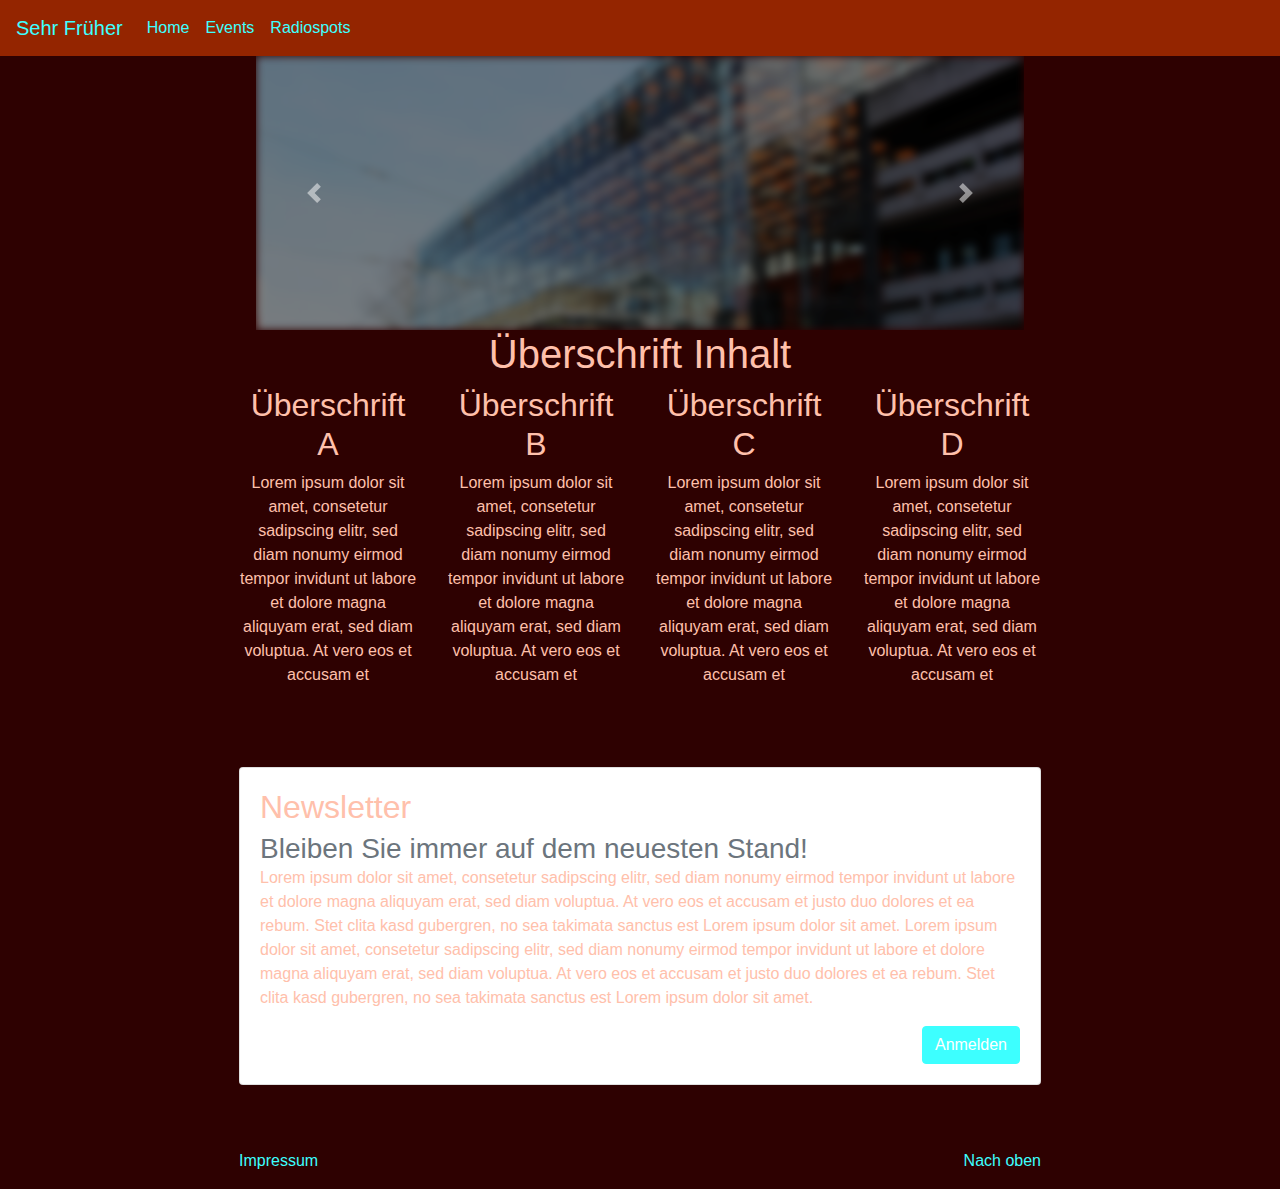
==== index.html @ 55430ce9 "Add files via upload" ====
<!DOCTYPE html>
<!-- Alle Elemente können (und sollen) verändert werden. Dieses Template dient als Orientierung, wie Bootstrap in Internetseiten eingebaut werden kann. -->
<html lang="de">
    <head>
        <meta charset="UTF-8">
        <meta name="viewport" content="width=device-width, initial-scale=1.0">

         <!-- Website Titel -->
         <title>MI1 Website 24/25 Sehr Früher</title>

        <!-- Bootstrap CSS -->
        <link rel="stylesheet" href="bootstrap/css/bootstrap.css">
        <!-- Bootstrap Javascript Dateien -->
        <script src="https://code.jquery.com/jquery-3.5.1.slim.min.js" integrity="sha384-DfXdz2htPH0lsSSs5nCTpuj/zy4C+OGpamoFVy38MVBnE+IbbVYUew+OrCXaRkfj" crossorigin="anonymous"></script>
        <script src="https://cdn.jsdelivr.net/npm/bootstrap@4.5.3/dist/js/bootstrap.bundle.min.js" integrity="sha384-ho+j7jyWK8fNQe+A12Hb8AhRq26LrZ/JpcUGGOn+Y7RsweNrtN/tE3MoK7ZeZDyx" crossorigin="anonymous"></script>

        <!-- Eigene Styles/CSS Dateien -->
        <link rel="stylesheet" href="css/styles.css">

       
    </head>
    <body>
        <p class="sr-only"><a href="#myMain">Zum Hauptinhalt</a></p>
        <!-- Header mit Navigation Bar -->
        <header>


            <nav class="navbar navbar-expand-lg bg-dark navbar-dark">
                <a class="navbar-brand text-primary" href="#" >Sehr Früher</a>
                <!-- Hamburger Menu (für mobile Endgeräte bzw. kleinere Bildschirme) -->
                <button class="navbar-toggler" type="button" data-toggle="collapse" data-target="#navbarMenu" aria-controls="navbarMenu" aria-expanded="false" aria-label="Toggle navigation">
                  <span class="navbar-toggler-icon" ></span>
                </button>
                <!-- Navigation -->
                <div class="navbar-collapse collapse" id="navbarMenu">
                  <ul class="navbar-nav">
                    <li class="nav-link active"> <a href="index.html">Home <span class="sr-only">(aktiv)</span></a> </li>
                    <li class="nav-link"> <a href="#">Events</a> </li>
                    <li class="nav-link"> <a href="#">Radiospots</a> </li>
                  </ul>
                </div>
            </nav>
        </header>

        <!-- Main Content/Inhalt -->
        <main id="myMain">
            <div class="container-fluid">
            <!-- Bilder Karussell -->
            <span class="sr-only"> Fotostrecke vom Uni-Campus" </span>
            <div id="myCarousel" class="carousel slide" data-interval="false" role="presentation"> <!--  data-ride="carousel" und kein data-interval="false" für automatischer Wechsel-->
                <div class="carousel-inner">
                    <!-- Bild 1 -->
                    <div class="carousel-item active">
                        <img src="images/uni.jpg" class="d-block w-100" alt="Universität Glashalle">
                    </div>
                    <!-- Bild 2 -->
                    <div class="carousel-item">
                        <img src="images/uni2.jpeg" class="d-block w-100" alt="Universität MZH">
                    </div>
                    <!-- Bild 3 -->
                    <div class="carousel-item">
                        <img src="images/uni3.jpg" class="d-block w-100" alt="Universität Boulevard">
                    </div>
                </div>
                <!-- Karussell Steuerung -->
                <a class="carousel-control-prev" href="#myCarousel" role="button" data-slide="prev">
                    <span class="carousel-control-prev-icon" aria-hidden="true"></span>
                    <span class="sr-only">vorheriges</span>
                </a>
                <a class="carousel-control-next" href="#myCarousel" role="button" data-slide="next">
                    <span class="carousel-control-next-icon" aria-hidden="true"></span>
                    <span class="sr-only">nächstes</span>
                </a>
            </div>
        </div>

            <!-- Inhalt -->
            <h1> Überschrift Inhalt </h1>
            <div class="container">
                <div class="row">
                    <div class="col">
                        <h2>Überschrift A</h2>
                        <p>Lorem ipsum dolor sit amet, consetetur sadipscing elitr, sed diam nonumy eirmod tempor invidunt ut labore et dolore magna aliquyam erat, sed diam voluptua. At vero eos et accusam et</p>
                    </div>
                    <div class="col">
                        <h2>Überschrift B</h2>
                        <p>Lorem ipsum dolor sit amet, consetetur sadipscing elitr, sed diam nonumy eirmod tempor invidunt ut labore et dolore magna aliquyam erat, sed diam voluptua. At vero eos et accusam et</p>
                    </div>
                    <div class="col">
                        <h2>Überschrift C</h2>
                        <p>Lorem ipsum dolor sit amet, consetetur sadipscing elitr, sed diam nonumy eirmod tempor invidunt ut labore et dolore magna aliquyam erat, sed diam voluptua. At vero eos et accusam et</p>
                    </div>
                    <div class="col">
                        <h2>Überschrift D</h2>
                        <p>Lorem ipsum dolor sit amet, consetetur sadipscing elitr, sed diam nonumy eirmod tempor invidunt ut labore et dolore magna aliquyam erat, sed diam voluptua. At vero eos et accusam et</p>
                    </div>
                </div>

                <!-- Newsletter Card -->
                <div class="card">
                    <div class="card-body">
                        <h2 class="card-title">Newsletter</h2>
                        <h3 class="card-subtitle text-muted">Bleiben Sie immer auf dem neuesten Stand!</h3>
                        <p class="card-text">Lorem ipsum dolor sit amet, consetetur sadipscing elitr, sed diam nonumy eirmod tempor invidunt ut labore et dolore magna aliquyam erat, sed diam voluptua. At vero eos et accusam et justo duo dolores et ea rebum. Stet clita kasd gubergren, no sea takimata sanctus est Lorem ipsum dolor sit amet. Lorem ipsum dolor sit amet, consetetur sadipscing elitr, sed diam nonumy eirmod tempor invidunt ut labore et dolore magna aliquyam erat, sed diam voluptua. At vero eos et accusam et justo duo dolores et ea rebum. Stet clita kasd gubergren, no sea takimata sanctus est Lorem ipsum dolor sit amet.</p>
                        <a href="https://www.youtube.com/watch?v=dQw4w9WgXcQ" class="btn btn-primary float-right">Anmelden</a>
                    </div>
                </div>
            </div>
        </main>

        <!-- Footer Abschnitt -->
        <footer class="container">
            <p class="float-right"><a href="#">Nach oben</a></p>
            <p> <a href="impressum.html"> Impressum </a> </p>
        </footer>
    </body>
</html>
---- css/styles.css ----
/* Alle Elemente können (und sollen) verändert werden. */
@import "bootstrap";

body {
  color: #ffc0ab;
}

#carouselExampleControls {
  margin-bottom: 4rem;
}

.col {
  text-align: center;
}

.card {
  margin: 4rem 0 4rem 0;
}

footer {
  margin-top: 4rem;
}

h1 {
  text-align:center
}
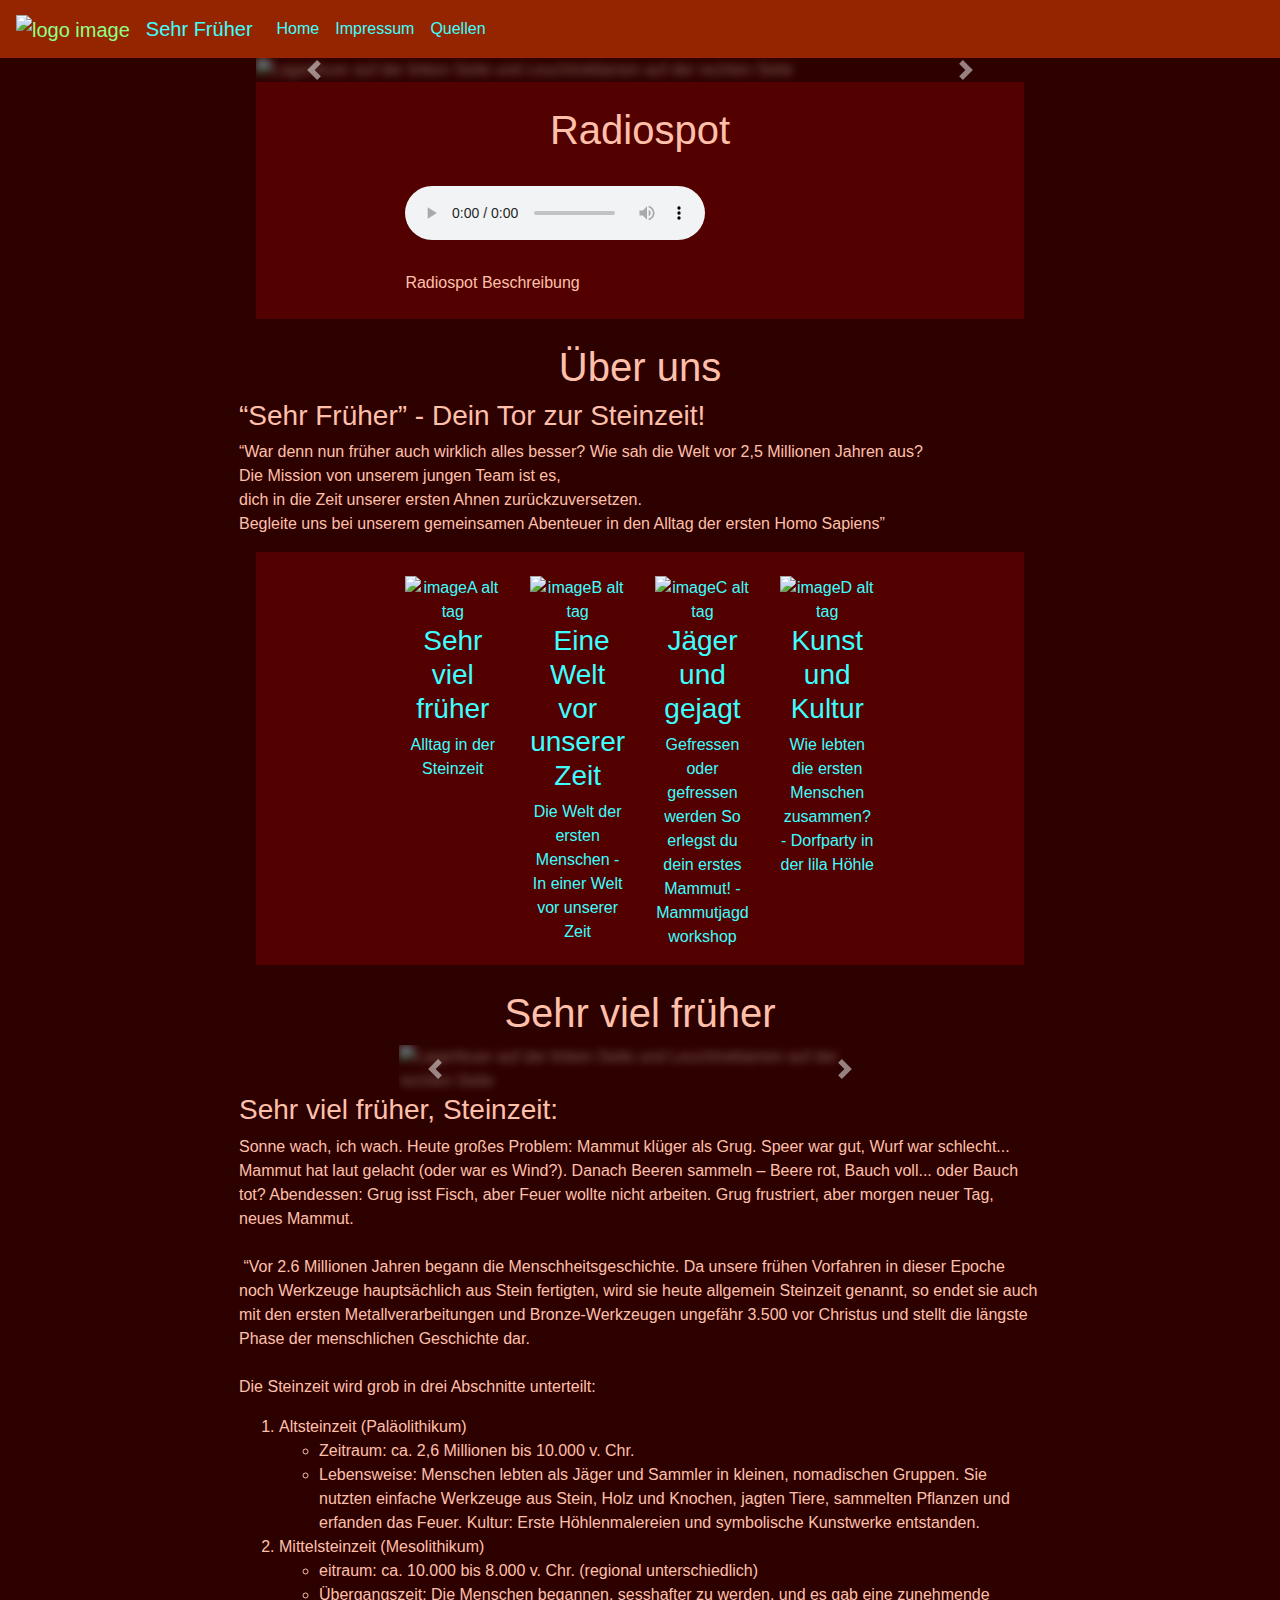
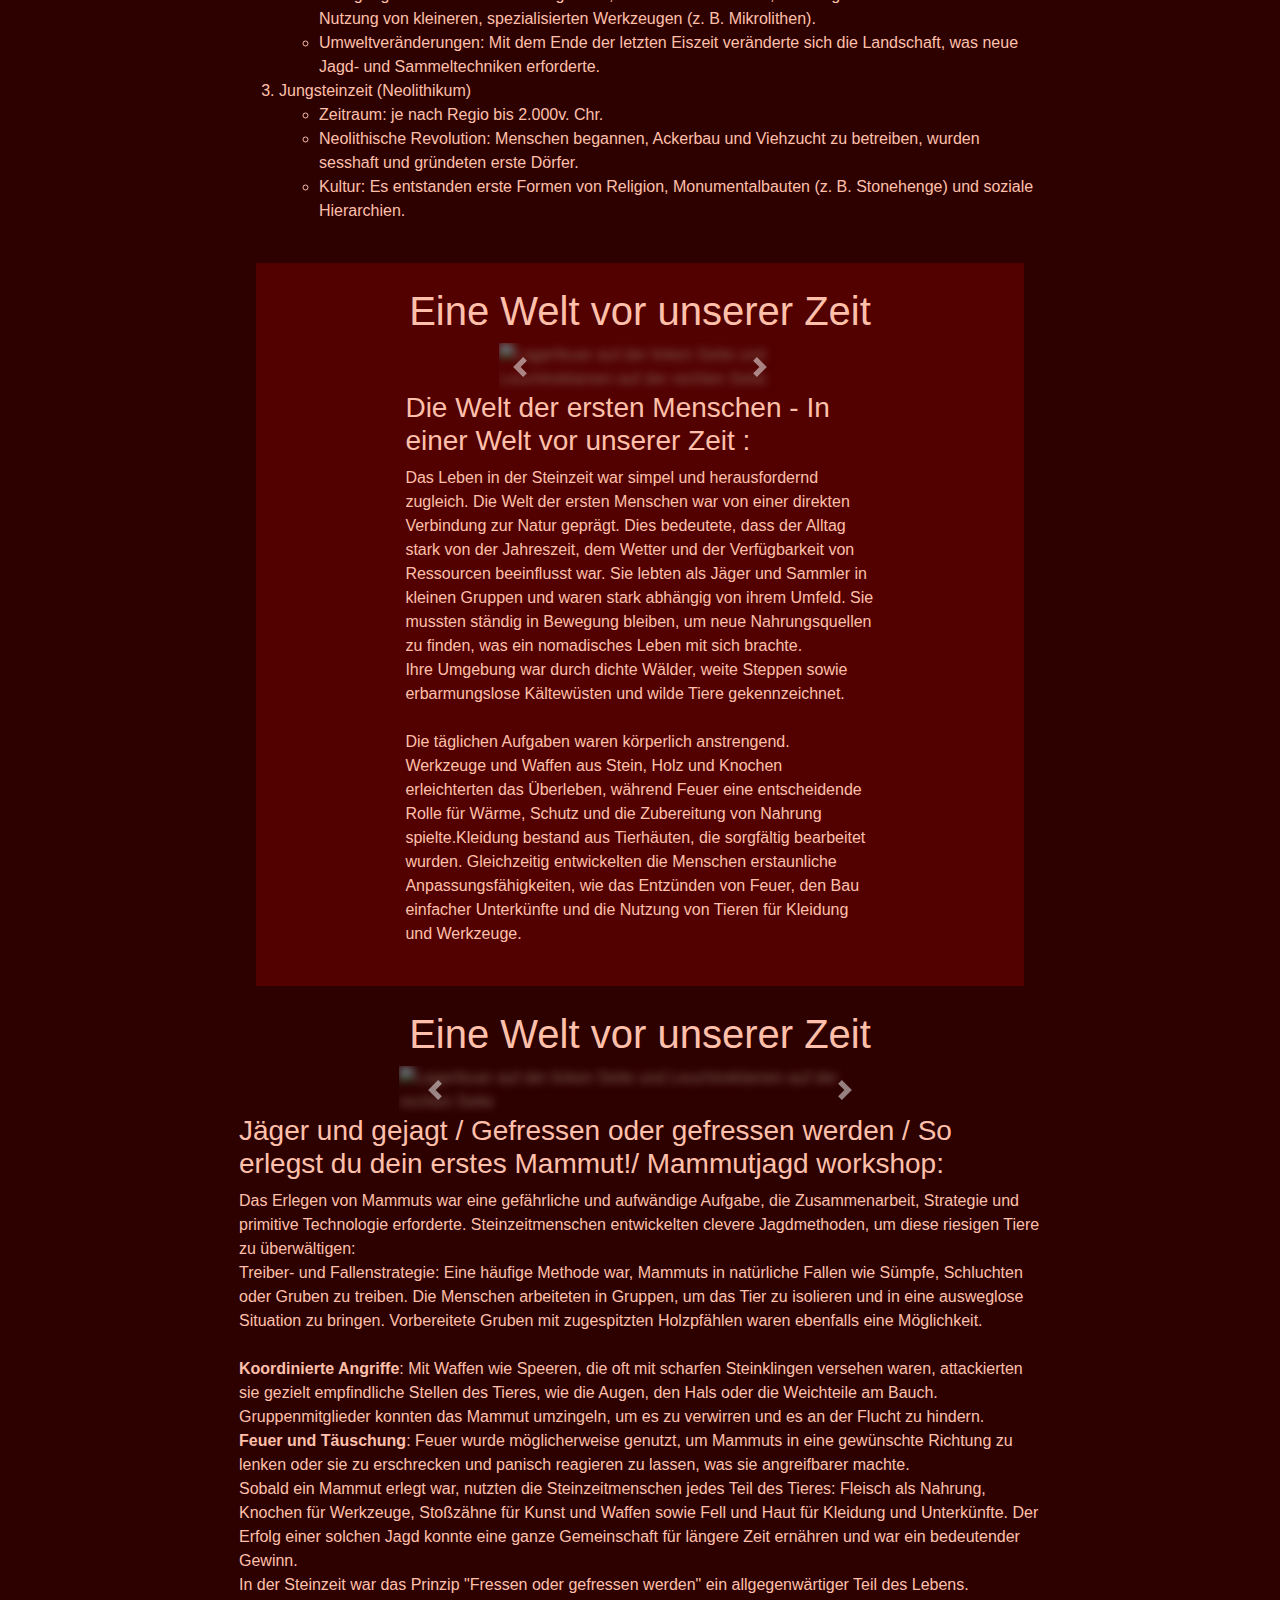
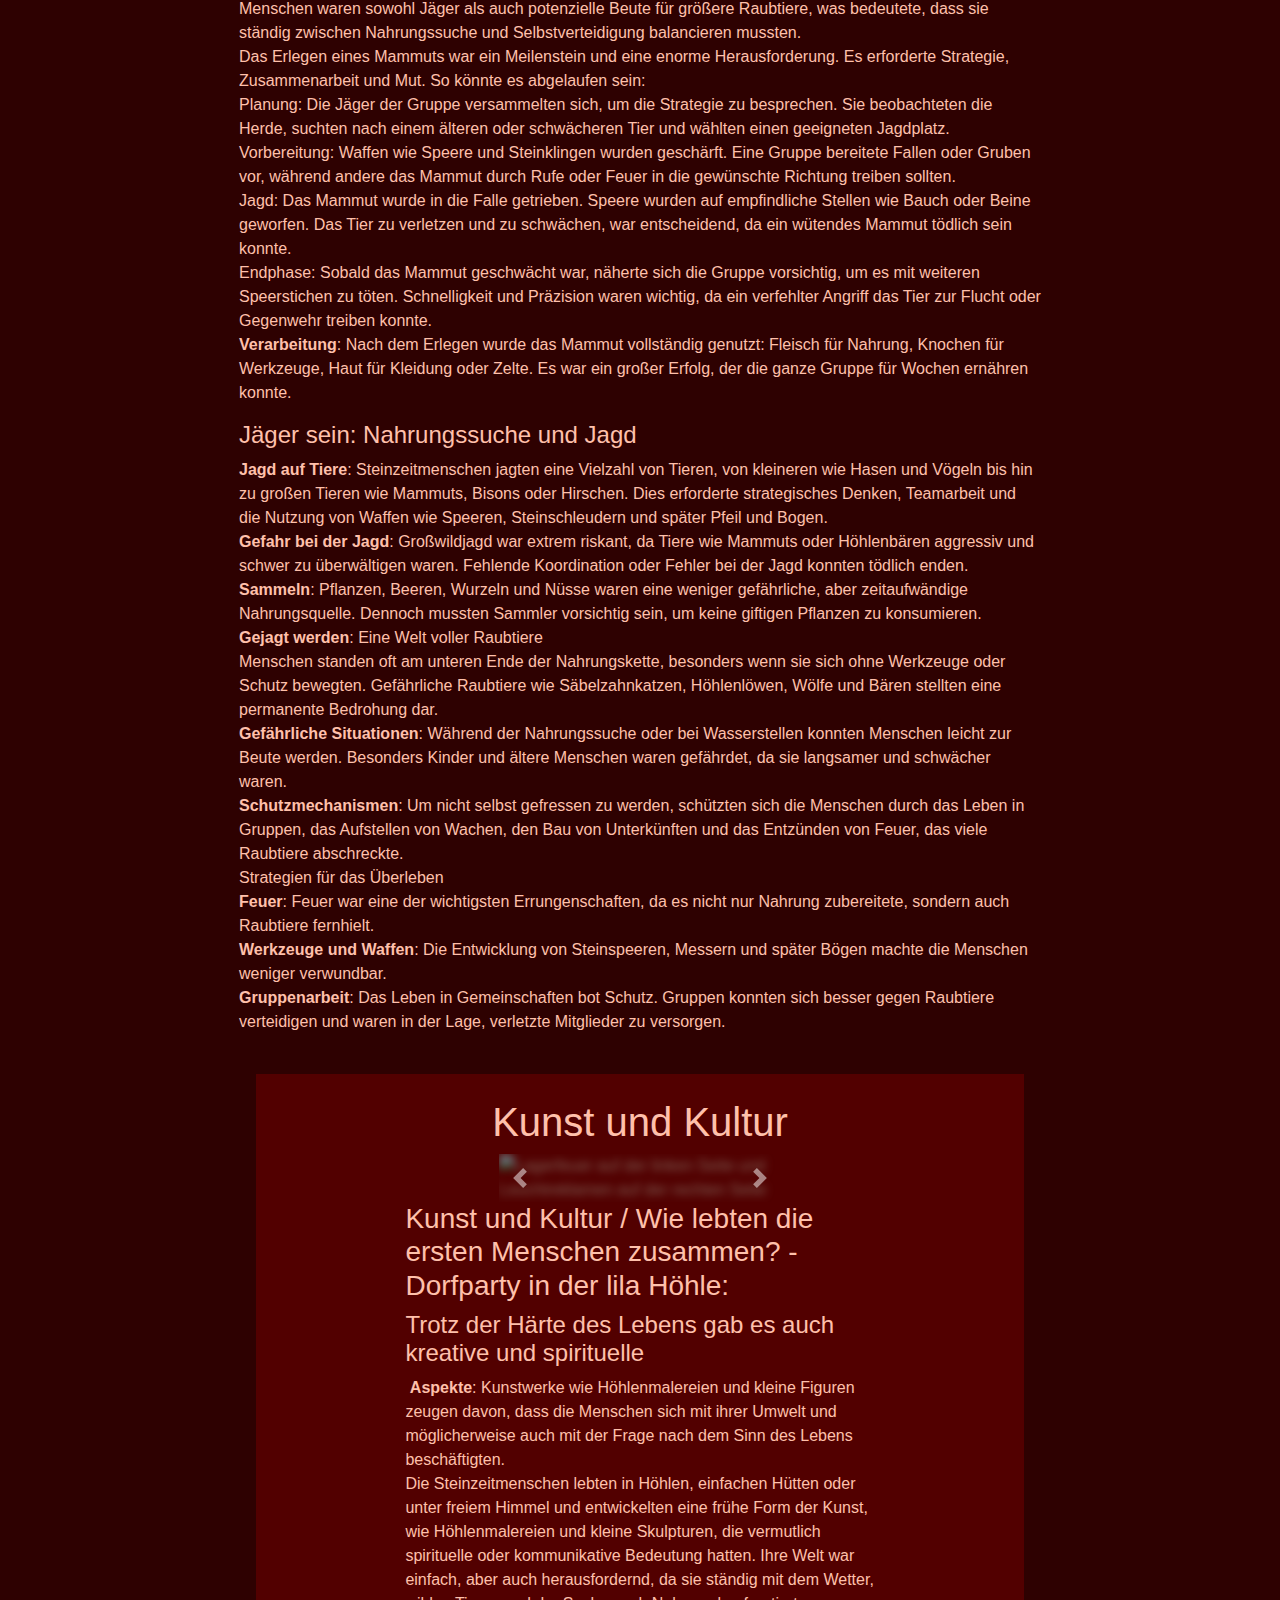
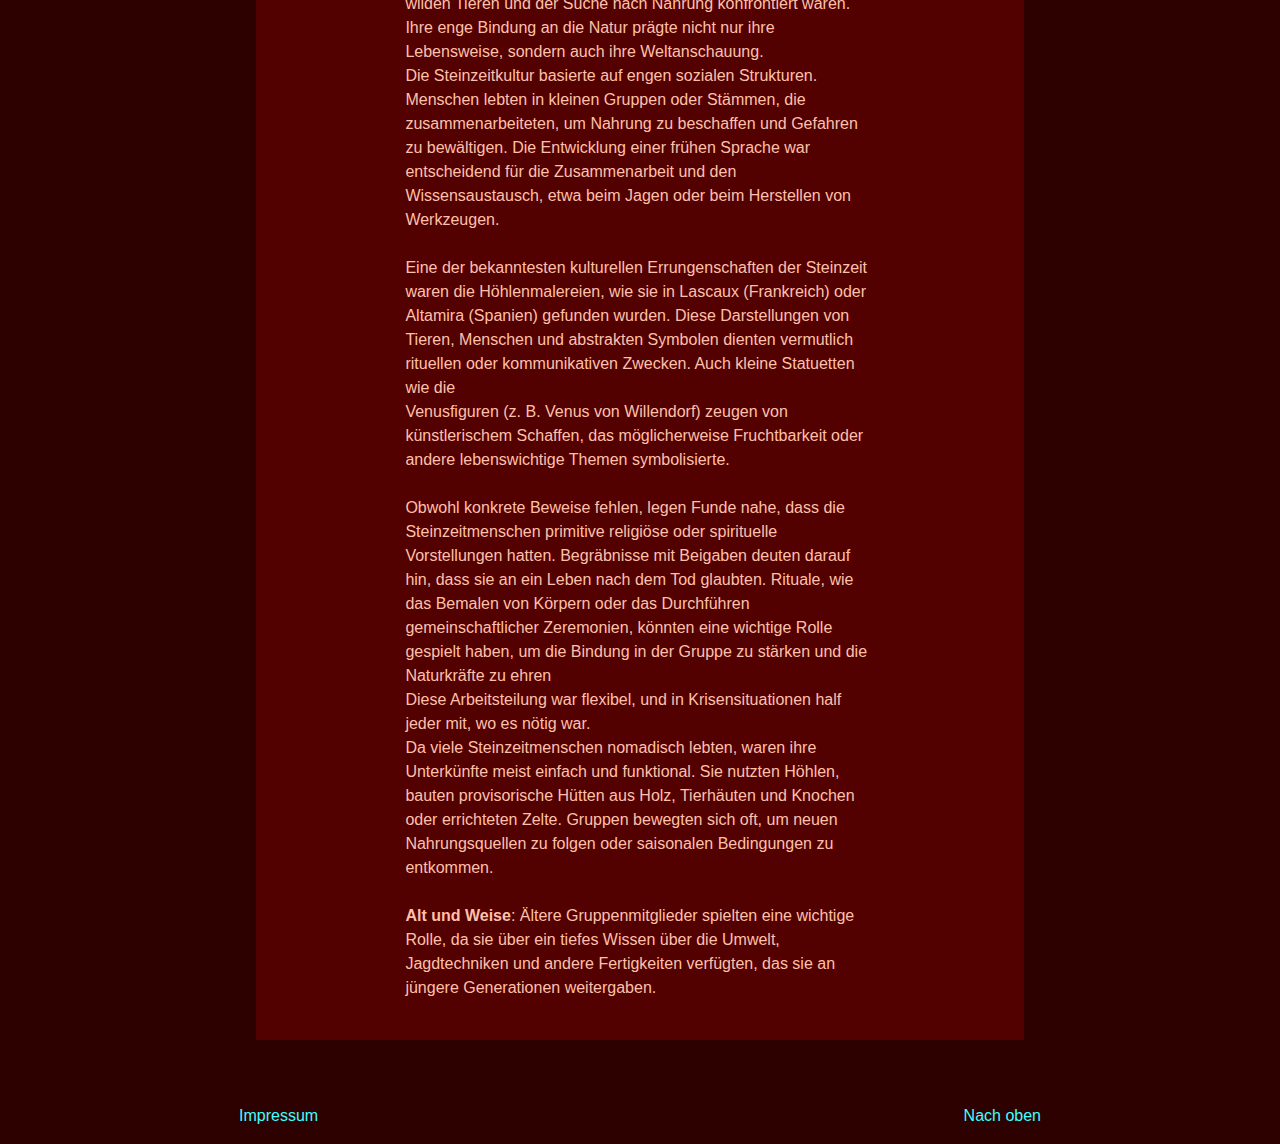
==== commit 738fbfdf: "Update index.html" ====
--- a/index.html
+++ b/index.html
@@ -1,65 +1,90 @@
 <!DOCTYPE html>
 <!-- Alle Elemente können (und sollen) verändert werden. Dieses Template dient als Orientierung, wie Bootstrap in Internetseiten eingebaut werden kann. -->
 <html lang="de">
-    <head>
-        <meta charset="UTF-8">
-        <meta name="viewport" content="width=device-width, initial-scale=1.0">
-
-         <!-- Website Titel -->
-         <title>MI1 Website 24/25 Sehr Früher</title>
-
-        <!-- Bootstrap CSS -->
-        <link rel="stylesheet" href="bootstrap/css/bootstrap.css">
-        <!-- Bootstrap Javascript Dateien -->
-        <script src="https://code.jquery.com/jquery-3.5.1.slim.min.js" integrity="sha384-DfXdz2htPH0lsSSs5nCTpuj/zy4C+OGpamoFVy38MVBnE+IbbVYUew+OrCXaRkfj" crossorigin="anonymous"></script>
-        <script src="https://cdn.jsdelivr.net/npm/bootstrap@4.5.3/dist/js/bootstrap.bundle.min.js" integrity="sha384-ho+j7jyWK8fNQe+A12Hb8AhRq26LrZ/JpcUGGOn+Y7RsweNrtN/tE3MoK7ZeZDyx" crossorigin="anonymous"></script>
-
-        <!-- Eigene Styles/CSS Dateien -->
-        <link rel="stylesheet" href="css/styles.css">
-
-       
-    </head>
-    <body>
-        <p class="sr-only"><a href="#myMain">Zum Hauptinhalt</a></p>
-        <!-- Header mit Navigation Bar -->
-        <header>
-
-
-            <nav class="navbar navbar-expand-lg bg-dark navbar-dark">
-                <a class="navbar-brand text-primary" href="#" >Sehr Früher</a>
-                <!-- Hamburger Menu (für mobile Endgeräte bzw. kleinere Bildschirme) -->
-                <button class="navbar-toggler" type="button" data-toggle="collapse" data-target="#navbarMenu" aria-controls="navbarMenu" aria-expanded="false" aria-label="Toggle navigation">
-                  <span class="navbar-toggler-icon" ></span>
-                </button>
-                <!-- Navigation -->
-                <div class="navbar-collapse collapse" id="navbarMenu">
-                  <ul class="navbar-nav">
-                    <li class="nav-link active"> <a href="index.html">Home <span class="sr-only">(aktiv)</span></a> </li>
-                    <li class="nav-link"> <a href="#">Events</a> </li>
-                    <li class="nav-link"> <a href="#">Radiospots</a> </li>
-                  </ul>
-                </div>
-            </nav>
-        </header>
-
-        <!-- Main Content/Inhalt -->
-        <main id="myMain">
-            <div class="container-fluid">
+
+<head>
+    <meta charset="UTF-8">
+    <meta name="viewport" content="width=device-width, initial-scale=1.0">
+
+    <!-- Website Titel -->
+    <title>MI1 Website 24/25 Sehr Früher Main</title>
+
+    <!-- Bootstrap CSS -->
+    <link rel="stylesheet" href="bootstrap/css/bootstrap.css">
+    <!-- Bootstrap Javascript Dateien -->
+    <script src="https://code.jquery.com/jquery-3.5.1.slim.min.js"
+        integrity="sha384-DfXdz2htPH0lsSSs5nCTpuj/zy4C+OGpamoFVy38MVBnE+IbbVYUew+OrCXaRkfj"
+        crossorigin="anonymous"></script>
+    <script src="https://cdn.jsdelivr.net/npm/bootstrap@4.5.3/dist/js/bootstrap.bundle.min.js"
+        integrity="sha384-ho+j7jyWK8fNQe+A12Hb8AhRq26LrZ/JpcUGGOn+Y7RsweNrtN/tE3MoK7ZeZDyx"
+        crossorigin="anonymous"></script>
+
+    <!-- Eigene Styles/CSS Dateien -->
+    <link rel="stylesheet" href="css/styles.css">
+
+    <!-- aos js and css -->
+    <link rel="stylesheet" href="aos/aos.css">
+
+    <!-- animate css -->
+    <link rel="stylesheet" href="css/animate.css">
+
+    <!-- font -->
+    <link rel="preconnect" href="https://fonts.googleapis.com">
+    <link rel="preconnect" href="https://fonts.gstatic.com" crossorigin>
+    <link href="https://fonts.googleapis.com/css2?family=Parkinsans:wght@300..800&display=swap" rel="stylesheet">
+
+</head>
+
+<body>
+
+    <p class="sr-only"><a href="#myMain">Zum Hauptinhalt</a></p>
+    <!-- Header mit Navigation Bar -->
+    <header>
+        <nav class="navbar navbar-expand-lg bg-dark navbar-dark">
+            <a class="navbar-brand" href="index.html">
+                <img src="assets/logo.png" alt="logo image" height="36">
+            </a>
+            <a class="navbar-brand text-primary" href="index.html">Sehr Früher</a>
+            <!-- Hamburger Menu (für mobile Endgeräte bzw. kleinere Bildschirme) -->
+            <button class="navbar-toggler" type="button" data-toggle="collapse" data-target="#navbarMenu"
+                aria-controls="navbarMenu" aria-expanded="false" aria-label="Toggle navigation">
+                <span class="navbar-toggler-icon"></span>
+            </button>
+            <!-- Navigation -->
+            <div class="navbar-collapse collapse" id="navbarMenu">
+                <ul class="navbar-nav">
+                    <li class="nav-link active"> <a href="index.html">Home <span class="sr-only">(aktiv)</span></a>
+                    </li>
+                    <li class="nav-link"> <a href="impressum.html">Impressum</a> </li>
+                    <li class="nav-link"> <a href="quellen.html">Quellen</a> </li>
+                </ul>
+            </div>
+        </nav>
+    </header>
+
+    <!-- Main Content/Inhalt -->
+    <main id="myMain">
+        <!-- Karussel -->
+        <div class="container-fluid animate__animated animate__slideInUp">
             <!-- Bilder Karussell -->
-            <span class="sr-only"> Fotostrecke vom Uni-Campus" </span>
-            <div id="myCarousel" class="carousel slide" data-interval="false" role="presentation"> <!--  data-ride="carousel" und kein data-interval="false" für automatischer Wechsel-->
+            <span class="sr-only"> Fotostrecke vom Gegensätzliche prähistorische und futuristische Bildpaare </span>
+            <div id="myCarousel" class="carousel slide" data-interval="false" role="presentation">
+                <!--  data-ride="carousel" und kein data-interval="false" für automatischer Wechsel-->
                 <div class="carousel-inner">
                     <!-- Bild 1 -->
                     <div class="carousel-item active">
-                        <img src="images/uni.jpg" class="d-block w-100" alt="Universität Glashalle">
+                        <img src="assets/Main_1.jpg" class="d-block w-100"
+                            alt="Lagerfeuer auf der linken Seite und Leuchtreklamen auf der rechten Seite">
                     </div>
                     <!-- Bild 2 -->
                     <div class="carousel-item">
-                        <img src="images/uni2.jpeg" class="d-block w-100" alt="Universität MZH">
+                        <img src="assets/Main_2.jpg" class="d-block w-100"
+                            alt="Hütten auf der linken Seite und Wolkenkratzer auf der rechten Seite">
                     </div>
                     <!-- Bild 3 -->
                     <div class="carousel-item">
-                        <img src="images/uni3.jpg" class="d-block w-100" alt="Universität Boulevard">
+                        <img src="assets/Main_3.jpg" class="d-block w-100"
+                            alt="Sterngucker auf der linken Seite und Autos auf der rechten Seite">
                     </div>
                 </div>
                 <!-- Karussell Steuerung -->
@@ -74,44 +99,512 @@
             </div>
         </div>
 
-            <!-- Inhalt -->
-            <h1> Überschrift Inhalt </h1>
+
+
+        <!-- Inhalt -->
+        <!-- Radiospot -->
+        <div class="container-fluid" style="background-color: #520000;">
             <div class="container">
-                <div class="row">
+                <br>
+                <div class="animate__animated animate__slideInUp">
+                    <h1 class="card-text" style="text-align: center;">Radiospot</h1><br>
+                    <div class="audio-container">
+                        <audio controls>
+                            <source src="assets/radiospot.mp3">
+                            Ihr Browser unterstützt die Audiowiedergabe nicht.
+                        </audio>
+                    </div>
+                    <p class="card-text" style="margin-left: auto;"><br>Radiospot Beschreibung</p>
+                </div>
+                <br>
+            </div>
+
+
+        </div>
+        <br>
+
+        <!-- ueber uns -->
+        <div class="container">
+            <div class="animate__animated animate__slideInUp">
+                <h1> Über uns</h1>
+                <h3> “Sehr Früher” - Dein Tor zur Steinzeit!</h3>
+                <p>
+                    “War denn nun früher auch wirklich alles besser? Wie sah die Welt vor 2,5 Millionen Jahren aus? <br>
+                    Die Mission von unserem jungen Team ist es, <br>
+                    dich in die Zeit unserer ersten Ahnen zurückzuversetzen. <br>
+                    Begleite uns bei unserem gemeinsamen Abenteuer in den Alltag der ersten Homo Sapiens”
+
+                </p>
+            </div>
+        </div>
+
+        <!-- Inhalt Title and preview -->
+        <div class="container-fluid" style="background-color: #520000;">
+            <br>
+            <div class="container">
+                <div class="row  animate__animated animate__slideInUp">
                     <div class="col">
-                        <h2>Überschrift A</h2>
-                        <p>Lorem ipsum dolor sit amet, consetetur sadipscing elitr, sed diam nonumy eirmod tempor invidunt ut labore et dolore magna aliquyam erat, sed diam voluptua. At vero eos et accusam et</p>
+                        <a href="#TitleA">
+                            <img src="assets/Contents1.jpg" alt="imageA alt tag">
+                        </a>
+                        <h3><a href="#TitleA">Sehr viel früher</a></h3>
+                        <p><a href="#TitleA">Alltag in der Steinzeit</a></p>
                     </div>
                     <div class="col">
-                        <h2>Überschrift B</h2>
-                        <p>Lorem ipsum dolor sit amet, consetetur sadipscing elitr, sed diam nonumy eirmod tempor invidunt ut labore et dolore magna aliquyam erat, sed diam voluptua. At vero eos et accusam et</p>
+                        <a href="#TitleB">
+                            <img src="assets/Contents2.jpg" alt="imageB alt tag">
+                        </a>
+                        <h3><a href="#TitleB"> Eine Welt vor unserer Zeit</a></h3>
+                        <p><a href="#TitleB">Die Welt der ersten Menschen - In einer Welt vor unserer Zeit</a></p>
                     </div>
                     <div class="col">
-                        <h2>Überschrift C</h2>
-                        <p>Lorem ipsum dolor sit amet, consetetur sadipscing elitr, sed diam nonumy eirmod tempor invidunt ut labore et dolore magna aliquyam erat, sed diam voluptua. At vero eos et accusam et</p>
+                        <a href="#TitleC">
+                            <img src="assets/Contents3.jpg" alt="imageC alt tag">
+                        </a>
+                        <h3><a href="#TitleC">Jäger und gejagt</a></h3>
+                        <p><a href="#TitleC">Gefressen oder gefressen werden
+                                So erlegst du dein erstes Mammut!
+                                - Mammutjagd workshop</a></p>
                     </div>
                     <div class="col">
-                        <h2>Überschrift D</h2>
-                        <p>Lorem ipsum dolor sit amet, consetetur sadipscing elitr, sed diam nonumy eirmod tempor invidunt ut labore et dolore magna aliquyam erat, sed diam voluptua. At vero eos et accusam et</p>
-                    </div>
+                        <a href="#TitleD">
+                            <img src="assets/Contents4.jpg" alt="imageD alt tag">
+                        </a>
+                        <h3><a href="#TitleD">Kunst und Kultur</a></h3>
+                        <p><a href="#TitleD">Wie lebten die ersten
+                                Menschen zusammen?
+                                - Dorfparty in der lila Höhle</a></p>
+                    </div>
+
+
                 </div>
-
-                <!-- Newsletter Card -->
-                <div class="card">
-                    <div class="card-body">
-                        <h2 class="card-title">Newsletter</h2>
-                        <h3 class="card-subtitle text-muted">Bleiben Sie immer auf dem neuesten Stand!</h3>
-                        <p class="card-text">Lorem ipsum dolor sit amet, consetetur sadipscing elitr, sed diam nonumy eirmod tempor invidunt ut labore et dolore magna aliquyam erat, sed diam voluptua. At vero eos et accusam et justo duo dolores et ea rebum. Stet clita kasd gubergren, no sea takimata sanctus est Lorem ipsum dolor sit amet. Lorem ipsum dolor sit amet, consetetur sadipscing elitr, sed diam nonumy eirmod tempor invidunt ut labore et dolore magna aliquyam erat, sed diam voluptua. At vero eos et accusam et justo duo dolores et ea rebum. Stet clita kasd gubergren, no sea takimata sanctus est Lorem ipsum dolor sit amet.</p>
-                        <a href="https://www.youtube.com/watch?v=dQw4w9WgXcQ" class="btn btn-primary float-right">Anmelden</a>
-                    </div>
+            </div>
+        </div>
+
+
+        <div id="TitleA"></div>
+
+        <div class="container" data-aos="zoom-in"><br>
+            <h1>Sehr viel früher </h1>
+            <div class="container-fluid">
+                <!-- Bilder Karussell inhaltA -->
+                <span class="sr-only"> Fotostrecke vom Gegensätzliche prähistorische und futuristische Bildpaare </span>
+                <div id="myCarousel2" class="carousel slide" data-interval="false" role="presentation">
+                    <!--  data-ride="carousel" und kein data-interval="false" für automatischer Wechsel-->
+                    <div class="carousel-inner">
+                        <!-- Bild 1 -->
+                        <div class="carousel-item active">
+                            <img src="assets/Contents_Inhalt_1-1.jpg" class="d-block w-100"
+                                alt="Lagerfeuer auf der linken Seite und Leuchtreklamen auf der rechten Seite">
+                        </div>
+                        <!-- Bild 2 -->
+                        <div class="carousel-item">
+                            <img src="assets/Contents_Inhalt_1-2.jpg" class="d-block w-100"
+                                alt="Hütten auf der linken Seite und Wolkenkratzer auf der rechten Seite">
+                        </div>
+                        <!-- Bild 3 -->
+                        <div class="carousel-item">
+                            <img src="assets/Contents_Inhalt_1-3.jpg" class="d-block w-100"
+                                alt="Sterngucker auf der linken Seite und Autos auf der rechten Seite">
+                        </div>
+                        <!-- Bild 4 -->
+                        <div class="carousel-item">
+                            <img src="assets/Contents_Inhalt_1-4.jpg" class="d-block w-100"
+                                alt="Sterngucker auf der linken Seite und Autos auf der rechten Seite">
+                        </div>
+                    </div>
+                    <!-- Karussell Steuerung -->
+                    <a class="carousel-control-prev" href="#myCarousel2" role="button" data-slide="prev">
+                        <span class="carousel-control-prev-icon" aria-hidden="true"></span>
+                        <span class="sr-only">vorheriges</span>
+                    </a>
+                    <a class="carousel-control-next" href="#myCarousel2" role="button" data-slide="next">
+                        <span class="carousel-control-next-icon" aria-hidden="true"></span>
+                        <span class="sr-only">nächstes</span>
+                    </a>
                 </div>
             </div>
-        </main>
-
-        <!-- Footer Abschnitt -->
-        <footer class="container">
-            <p class="float-right"><a href="#">Nach oben</a></p>
-            <p> <a href="impressum.html"> Impressum </a> </p>
-        </footer>
-    </body>
+            <h3>Sehr viel früher, Steinzeit:</h3>
+            <p>Sonne wach, ich wach. Heute großes Problem: Mammut klüger als Grug. Speer war gut, Wurf war schlecht...
+                Mammut hat laut gelacht (oder war es Wind?). Danach Beeren sammeln – Beere rot, Bauch voll... oder Bauch
+                tot? Abendessen: Grug isst Fisch, aber Feuer wollte nicht arbeiten. Grug frustriert, aber morgen neuer
+                Tag, neues Mammut.
+                <br>
+                <br>
+                 “Vor 2.6 Millionen Jahren begann die Menschheitsgeschichte. Da unsere frühen Vorfahren in dieser Epoche
+                noch Werkzeuge hauptsächlich aus Stein fertigten, wird sie heute allgemein Steinzeit genannt, so endet
+                sie auch mit den ersten Metallverarbeitungen und Bronze-Werkzeugen ungefähr 3.500 vor Christus und
+                stellt die längste Phase der menschlichen Geschichte dar.
+                <br>
+                <br>
+                Die Steinzeit wird grob in drei Abschnitte unterteilt:
+                <br>
+            <ol>
+                <li>Altsteinzeit (Paläolithikum)</li>
+                <ul>
+                    <li>Zeitraum: ca. 2,6 Millionen bis 10.000 v. Chr.</li>
+                    <li>Lebensweise: Menschen lebten als Jäger und Sammler in kleinen, nomadischen Gruppen. Sie nutzten
+                        einfache
+                        Werkzeuge aus Stein, Holz und Knochen, jagten Tiere, sammelten Pflanzen und erfanden das Feuer.
+                        Kultur: Erste Höhlenmalereien und symbolische Kunstwerke entstanden.</li>
+                </ul>
+                <li>Mittelsteinzeit (Mesolithikum)</li>
+                <ul>
+                    <li>eitraum: ca. 10.000 bis 8.000 v. Chr. (regional unterschiedlich)</li>
+                    <li>Übergangszeit: Die Menschen begannen, sesshafter zu werden, und es gab eine zunehmende Nutzung
+                        von
+                        kleineren, spezialisierten Werkzeugen (z. B. Mikrolithen).</li>
+                    <li>Umweltveränderungen: Mit dem Ende der letzten Eiszeit veränderte sich die Landschaft, was neue
+                        Jagd- und
+                        Sammeltechniken erforderte.</li>
+                </ul>
+                <li>Jungsteinzeit (Neolithikum)</li>
+                <ul>
+                    <li>Zeitraum: je nach Regio bis 2.000v. Chr.</li>
+                    <li>Neolithische Revolution: Menschen begannen, Ackerbau und Viehzucht zu betreiben, wurden sesshaft
+                        und
+                        gründeten erste Dörfer.</li>
+                    <li>Kultur: Es entstanden erste Formen von Religion, Monumentalbauten (z. B. Stonehenge) und soziale
+                        Hierarchien.</li>
+                </ul>
+            </ol>
+            </p><br>
+        </div>
+
+
+
+        <div id="TitleB"></div>
+        <div class="container-fluid" style="background-color: #520000;"><br>
+            <div class="container" data-aos="zoom-in">
+                <h1>Eine Welt vor unserer Zeit </h1>
+                <div class="container-fluid">
+                    <!-- Bilder Karussell inhaltB -->
+                    <span class="sr-only"> Fotostrecke vom Gegensätzliche prähistorische und futuristische Bildpaare
+                    </span>
+                    <div id="myCarousel3" class="carousel slide" data-interval="false" role="presentation">
+                        <!--  data-ride="carousel" und kein data-interval="false" für automatischer Wechsel-->
+                        <div class="carousel-inner">
+                            <!-- Bild 1 -->
+                            <div class="carousel-item active">
+                                <img src="assets/Contents_Inhalt_2-1.jpg" class="d-block w-100"
+                                    alt="Lagerfeuer auf der linken Seite und Leuchtreklamen auf der rechten Seite">
+                            </div>
+                            <!-- Bild 2 -->
+                            <div class="carousel-item">
+                                <img src="assets/Contents_Inhalt_2-2.jpg" class="d-block w-100"
+                                    alt="Hütten auf der linken Seite und Wolkenkratzer auf der rechten Seite">
+                            </div>
+                            <!-- Bild 3 -->
+                            <div class="carousel-item">
+                                <img src="assets/Contents_Inhalt_2-3.jpg" class="d-block w-100"
+                                    alt="Sterngucker auf der linken Seite und Autos auf der rechten Seite">
+                            </div>
+                            <!-- Bild 4 -->
+                            <div class="carousel-item">
+                                <img src="assets/Contents_Inhalt_2-4.jpg" class="d-block w-100"
+                                    alt="Sterngucker auf der linken Seite und Autos auf der rechten Seite">
+                            </div>
+                        </div>
+                        <!-- Karussell Steuerung -->
+                        <a class="carousel-control-prev" href="#myCarousel3" role="button" data-slide="prev">
+                            <span class="carousel-control-prev-icon" aria-hidden="true"></span>
+                            <span class="sr-only">vorheriges</span>
+                        </a>
+                        <a class="carousel-control-next" href="#myCarousel3" role="button" data-slide="next">
+                            <span class="carousel-control-next-icon" aria-hidden="true"></span>
+                            <span class="sr-only">nächstes</span>
+                        </a>
+                    </div>
+                </div>
+                <h3>Die Welt der ersten Menschen - In einer Welt vor unserer Zeit : </h3>
+                <p>Das Leben in der Steinzeit war simpel und herausfordernd zugleich. Die Welt der ersten Menschen war
+                    von
+                    einer direkten Verbindung zur Natur geprägt. Dies bedeutete, dass der Alltag stark von der
+                    Jahreszeit,
+                    dem Wetter und der Verfügbarkeit von Ressourcen beeinflusst war. Sie lebten als Jäger und Sammler in
+                    kleinen Gruppen und waren stark abhängig von ihrem Umfeld. Sie mussten ständig in Bewegung bleiben,
+                    um
+                    neue Nahrungsquellen zu finden, was ein nomadisches Leben mit sich brachte.
+
+                    <br>
+                    Ihre Umgebung war durch dichte Wälder, weite Steppen sowie erbarmungslose Kältewüsten und wilde
+                    Tiere
+                    gekennzeichnet.
+                    <br>
+                    <br>
+                    Die täglichen Aufgaben waren körperlich anstrengend. Werkzeuge und Waffen aus Stein, Holz und
+                    Knochen
+                    erleichterten das Überleben, während Feuer eine entscheidende Rolle für Wärme, Schutz und die
+                    Zubereitung von Nahrung spielte.Kleidung bestand aus Tierhäuten, die sorgfältig bearbeitet wurden.
+                    Gleichzeitig entwickelten die Menschen erstaunliche Anpassungsfähigkeiten, wie das Entzünden von
+                    Feuer,
+                    den Bau einfacher Unterkünfte und die Nutzung von Tieren für Kleidung und Werkzeuge.
+
+                </p><br>
+            </div>
+        </div>
+
+        <div id="TitleC"></div>
+        <div class="container" data-aos="zoom-in">
+            <br>
+            <h1>Eine Welt vor unserer Zeit </h1>
+            <div class="container-fluid">
+                <!-- Bilder Karussell inhaltB -->
+                <span class="sr-only"> Fotostrecke vom Gegensätzliche prähistorische und futuristische Bildpaare </span>
+                <div id="myCarousel4" class="carousel slide" data-interval="false" role="presentation">
+                    <!--  data-ride="carousel" und kein data-interval="false" für automatischer Wechsel-->
+                    <div class="carousel-inner">
+                        <!-- Bild 1 -->
+                        <div class="carousel-item active">
+                            <img src="assets/Contents_Inhalt_3-1.jpeg" class="d-block w-100"
+                                alt="Lagerfeuer auf der linken Seite und Leuchtreklamen auf der rechten Seite">
+                        </div>
+                        <!-- Bild 2 -->
+                        <div class="carousel-item">
+                            <img src="assets/Contents_Inhalt_3-2.jpeg" class="d-block w-100"
+                                alt="Hütten auf der linken Seite und Wolkenkratzer auf der rechten Seite">
+                        </div>
+                        <!-- Bild 3 -->
+                        <div class="carousel-item">
+                            <img src="assets/Contents_Inhalt_3-3.jpeg" class="d-block w-100"
+                                alt="Sterngucker auf der linken Seite und Autos auf der rechten Seite">
+                        </div>
+                        <!-- Bild 4 -->
+                        <div class="carousel-item">
+                            <img src="assets/Contents_Inhalt_3-4.jpeg" class="d-block w-100"
+                                alt="Sterngucker auf der linken Seite und Autos auf der rechten Seite">
+                        </div>
+                    </div>
+                    <!-- Karussell Steuerung -->
+                    <a class="carousel-control-prev" href="#myCarousel4" role="button" data-slide="prev">
+                        <span class="carousel-control-prev-icon" aria-hidden="true"></span>
+                        <span class="sr-only">vorheriges</span>
+                    </a>
+                    <a class="carousel-control-next" href="#myCarousel4" role="button" data-slide="next">
+                        <span class="carousel-control-next-icon" aria-hidden="true"></span>
+                        <span class="sr-only">nächstes</span>
+                    </a>
+                </div>
+            </div>
+            <h3>Jäger und gejagt / Gefressen oder gefressen werden / So erlegst du dein erstes Mammut!/ Mammutjagd
+                workshop:
+            </h3>
+            <p>Das Erlegen von Mammuts war eine gefährliche und aufwändige Aufgabe, die Zusammenarbeit, Strategie und
+                primitive Technologie erforderte. Steinzeitmenschen entwickelten clevere Jagdmethoden, um diese riesigen
+                Tiere zu überwältigen:
+
+                <br>
+                Treiber- und Fallenstrategie: Eine häufige Methode war, Mammuts in natürliche Fallen wie Sümpfe,
+                Schluchten oder Gruben zu treiben. Die Menschen arbeiteten in Gruppen, um das Tier zu isolieren und in
+                eine ausweglose Situation zu bringen. Vorbereitete Gruben mit zugespitzten Holzpfählen waren ebenfalls
+                eine Möglichkeit. <br>
+                <br>
+                <b>Koordinierte Angriffe</b>: Mit Waffen wie Speeren, die oft mit scharfen Steinklingen versehen waren,
+                attackierten sie gezielt empfindliche Stellen des Tieres, wie die Augen, den Hals oder die Weichteile am
+                Bauch. Gruppenmitglieder konnten das Mammut umzingeln, um es zu verwirren und es an der Flucht zu
+                hindern.
+                <br>
+                <b>Feuer und Täuschung</b>: Feuer wurde möglicherweise genutzt, um Mammuts in eine gewünschte Richtung
+                zu
+                lenken oder sie zu erschrecken und panisch reagieren zu lassen, was sie angreifbarer machte.
+                <br>
+                Sobald ein Mammut erlegt war, nutzten die Steinzeitmenschen jedes Teil des Tieres: Fleisch als Nahrung,
+                Knochen für Werkzeuge, Stoßzähne für Kunst und Waffen sowie Fell und Haut für Kleidung und Unterkünfte.
+                Der Erfolg einer solchen Jagd konnte eine ganze Gemeinschaft für längere Zeit ernähren und war ein
+                bedeutender Gewinn.
+                <br>
+                In der Steinzeit war das Prinzip "Fressen oder gefressen werden" ein allgegenwärtiger Teil des Lebens.
+                Menschen waren sowohl Jäger als auch potenzielle Beute für größere Raubtiere, was bedeutete, dass sie
+                ständig zwischen Nahrungssuche und Selbstverteidigung balancieren mussten.
+                <br>
+                Das Erlegen eines Mammuts war ein Meilenstein und eine enorme Herausforderung. Es erforderte Strategie,
+                Zusammenarbeit und Mut. So könnte es abgelaufen sein:
+                <br>
+                Planung: Die Jäger der Gruppe versammelten sich, um die Strategie zu besprechen. Sie beobachteten die
+                Herde, suchten nach einem älteren oder schwächeren Tier und wählten einen geeigneten Jagdplatz.
+                <br>
+                Vorbereitung: Waffen wie Speere und Steinklingen wurden geschärft. Eine Gruppe bereitete Fallen oder
+                Gruben vor, während andere das Mammut durch Rufe oder Feuer in die gewünschte Richtung treiben sollten.
+                <br>
+                Jagd: Das Mammut wurde in die Falle getrieben. Speere wurden auf empfindliche Stellen wie Bauch oder
+                Beine geworfen. Das Tier zu verletzen und zu schwächen, war entscheidend, da ein wütendes Mammut tödlich
+                sein konnte.
+                <br>
+                Endphase: Sobald das Mammut geschwächt war, näherte sich die Gruppe vorsichtig, um es mit weiteren
+                Speerstichen zu töten. Schnelligkeit und Präzision waren wichtig, da ein verfehlter Angriff das Tier zur
+                Flucht oder Gegenwehr treiben konnte.
+
+                <br>
+                <b>Verarbeitung</b>: Nach dem Erlegen wurde das Mammut vollständig genutzt: Fleisch für Nahrung, Knochen
+                für
+                Werkzeuge, Haut für Kleidung oder Zelte. Es war ein großer Erfolg, der die ganze Gruppe für Wochen
+                ernähren konnte.
+                <br>
+            <h4>Jäger sein: Nahrungssuche und Jagd</h6>
+
+                <b>Jagd auf Tiere</b>: Steinzeitmenschen jagten eine Vielzahl von Tieren, von kleineren wie Hasen und
+                Vögeln
+                bis hin zu großen Tieren wie Mammuts, Bisons oder Hirschen. Dies erforderte strategisches Denken,
+                Teamarbeit und die Nutzung von Waffen wie Speeren, Steinschleudern und später Pfeil und Bogen.
+                <br>
+                <b>Gefahr bei der Jagd</b>: Großwildjagd war extrem riskant, da Tiere wie Mammuts oder Höhlenbären
+                aggressiv
+                und schwer zu überwältigen waren. Fehlende Koordination oder Fehler bei der Jagd konnten tödlich enden.
+                <br>
+                <b>Sammeln</b>: Pflanzen, Beeren, Wurzeln und Nüsse waren eine weniger gefährliche, aber zeitaufwändige
+                Nahrungsquelle. Dennoch mussten Sammler vorsichtig sein, um keine giftigen Pflanzen zu konsumieren.
+                <br>
+                <b>Gejagt werden</b>: Eine Welt voller Raubtiere
+                <br>
+                Menschen standen oft am unteren Ende der Nahrungskette, besonders wenn sie sich ohne Werkzeuge oder
+                Schutz bewegten. Gefährliche Raubtiere wie Säbelzahnkatzen, Höhlenlöwen, Wölfe und Bären stellten eine
+                permanente Bedrohung dar.
+                <br>
+                <b>Gefährliche Situationen</b>: Während der Nahrungssuche oder bei Wasserstellen konnten Menschen leicht
+                zur
+                Beute werden. Besonders Kinder und ältere Menschen waren gefährdet, da sie langsamer und schwächer
+                waren.
+                <br>
+                <b>Schutzmechanismen</b>: Um nicht selbst gefressen zu werden, schützten sich die Menschen durch das
+                Leben
+                in Gruppen, das Aufstellen von Wachen, den Bau von Unterkünften und das Entzünden von Feuer, das viele
+                Raubtiere abschreckte.
+                <br>
+                Strategien für das Überleben
+
+                <br>
+                <b>Feuer</b>: Feuer war eine der wichtigsten Errungenschaften, da es nicht nur Nahrung zubereitete,
+                sondern
+                auch Raubtiere fernhielt.
+                <br>
+                <b>Werkzeuge und Waffen</b>: Die Entwicklung von Steinspeeren, Messern und später Bögen machte die
+                Menschen
+                weniger verwundbar.
+                <br>
+                <b>Gruppenarbeit</b>: Das Leben in Gemeinschaften bot Schutz. Gruppen konnten sich besser gegen
+                Raubtiere
+                verteidigen und waren in der Lage, verletzte Mitglieder zu versorgen.
+                </p><br>
+        </div>
+
+        <div id="TitleD"></div>
+        <div class="container-fluid" style="background-color: #520000;"><br>
+            <div class="container " data-aos="zoom-in">
+                <h1>Kunst und Kultur</h1>
+                <div class="container-fluid">
+                    <!-- Bilder Karussell inhaltB -->
+                    <span class="sr-only"> Fotostrecke vom Gegensätzliche prähistorische und futuristische Bildpaare
+                    </span>
+                    <div id="myCarousel5" class="carousel slide" data-interval="false" role="presentation">
+                        <!--  data-ride="carousel" und kein data-interval="false" für automatischer Wechsel-->
+                        <div class="carousel-inner">
+                            <!-- Bild 1 -->
+                            <div class="carousel-item active">
+                                <img src="assets/Contents_Inhalt_4-1.jpeg" class="d-block w-100"
+                                    alt="Lagerfeuer auf der linken Seite und Leuchtreklamen auf der rechten Seite">
+                            </div>
+                            <!-- Bild 2 -->
+                            <div class="carousel-item">
+                                <img src="assets/Contents_Inhalt_4-2.jpg" class="d-block w-100"
+                                    alt="Hütten auf der linken Seite und Wolkenkratzer auf der rechten Seite">
+                            </div>
+                            <!-- Bild 3 -->
+                            <div class="carousel-item">
+                                <img src="assets/Contents_Inhalt_4-3.jpg" class="d-block w-100"
+                                    alt="Sterngucker auf der linken Seite und Autos auf der rechten Seite">
+                            </div>
+                            <!-- Bild 4 -->
+                            <div class="carousel-item">
+                                <img src="assets/Contents_Inhalt_4-4.jpg" class="d-block w-100"
+                                    alt="Sterngucker auf der linken Seite und Autos auf der rechten Seite">
+                            </div>
+                        </div>
+                        <!-- Karussell Steuerung -->
+                        <a class="carousel-control-prev" href="#myCarousel5" role="button" data-slide="prev">
+                            <span class="carousel-control-prev-icon" aria-hidden="true"></span>
+                            <span class="sr-only">vorheriges</span>
+                        </a>
+                        <a class="carousel-control-next" href="#myCarousel5" role="button" data-slide="next">
+                            <span class="carousel-control-next-icon" aria-hidden="true"></span>
+                            <span class="sr-only">nächstes</span>
+                        </a>
+                    </div>
+                </div>
+                <h3>Kunst und Kultur / Wie lebten die ersten Menschen zusammen? - Dorfparty in der lila Höhle:
+                </h3>
+                <h4>Trotz der Härte des Lebens gab es auch kreative und spirituelle 
+                </h4>
+                <p> <b>Aspekte</b>: Kunstwerke wie Höhlenmalereien und kleine Figuren zeugen davon, dass die Menschen
+                    sich
+                    mit
+                    ihrer Umwelt und möglicherweise auch mit der Frage nach dem Sinn des Lebens beschäftigten.
+                    <br>
+                    Die Steinzeitmenschen lebten in Höhlen, einfachen Hütten oder unter freiem Himmel und entwickelten
+                    eine
+                    frühe Form der Kunst, wie Höhlenmalereien und kleine Skulpturen, die vermutlich spirituelle oder
+                    kommunikative Bedeutung hatten. Ihre Welt war einfach, aber auch herausfordernd, da sie ständig mit
+                    dem
+                    Wetter, wilden Tieren und der Suche nach Nahrung konfrontiert waren. Ihre enge Bindung an die Natur
+                    prägte nicht nur ihre Lebensweise, sondern auch ihre Weltanschauung.<br>
+                    Die Steinzeitkultur basierte auf engen sozialen Strukturen. Menschen lebten in kleinen Gruppen oder
+                    Stämmen, die zusammenarbeiteten, um Nahrung zu beschaffen und Gefahren zu bewältigen. Die
+                    Entwicklung
+                    einer frühen Sprache war entscheidend für die Zusammenarbeit und den Wissensaustausch, etwa beim
+                    Jagen
+                    oder beim Herstellen von Werkzeugen.
+                    <br>
+                    <br>
+                    Eine der bekanntesten kulturellen Errungenschaften der Steinzeit waren die Höhlenmalereien, wie sie
+                    in
+                    Lascaux (Frankreich) oder Altamira (Spanien) gefunden wurden. Diese Darstellungen von Tieren,
+                    Menschen
+                    und abstrakten Symbolen dienten vermutlich rituellen oder kommunikativen Zwecken. Auch kleine
+                    Statuetten
+                    wie die <br>
+                    Venusfiguren (z. B. Venus von Willendorf) zeugen von künstlerischem Schaffen, das möglicherweise
+                    Fruchtbarkeit oder andere lebenswichtige Themen symbolisierte.<br>
+                    <br>
+                    Obwohl konkrete Beweise fehlen, legen Funde nahe, dass die Steinzeitmenschen primitive religiöse
+                    oder
+                    spirituelle Vorstellungen hatten. Begräbnisse mit Beigaben deuten darauf hin, dass sie an ein Leben
+                    nach
+                    dem Tod glaubten. Rituale, wie das Bemalen von Körpern oder das Durchführen gemeinschaftlicher
+                    Zeremonien, könnten eine wichtige Rolle gespielt haben, um die Bindung in der Gruppe zu stärken und
+                    die
+                    Naturkräfte zu ehren<br>
+                    Diese Arbeitsteilung war flexibel, und in Krisensituationen half jeder mit, wo es nötig war.<br>
+                    Da viele Steinzeitmenschen nomadisch lebten, waren ihre Unterkünfte meist einfach und funktional.
+                    Sie
+                    nutzten Höhlen, bauten provisorische Hütten aus Holz, Tierhäuten und Knochen oder errichteten Zelte.
+                    Gruppen bewegten sich oft, um neuen Nahrungsquellen zu folgen oder saisonalen Bedingungen zu
+                    entkommen.<br>
+                    <br>
+                    <b>Alt und Weise</b>: Ältere Gruppenmitglieder spielten eine wichtige Rolle, da sie über ein tiefes
+                    Wissen über die Umwelt, Jagdtechniken und andere Fertigkeiten verfügten, das sie an jüngere
+                    Generationen
+                    weitergaben.
+
+                </p><br>
+            </div>
+        </div>
+
+    </main>
+
+    <!-- Footer Abschnitt -->
+    <footer class="container">
+        <p class="float-right"><a href="#">Nach oben</a></p>
+        <p> <a href="impressum.html"> Impressum </a> </p>
+
+    </footer>
+</body>
+<!-- for animation with scroll -->
+<script src="aos/aos.js"></script>
+<script>
+    AOS.init({
+        offset: 300,
+        durations: 1000
+    });
+</script>
+
+
 </html>
